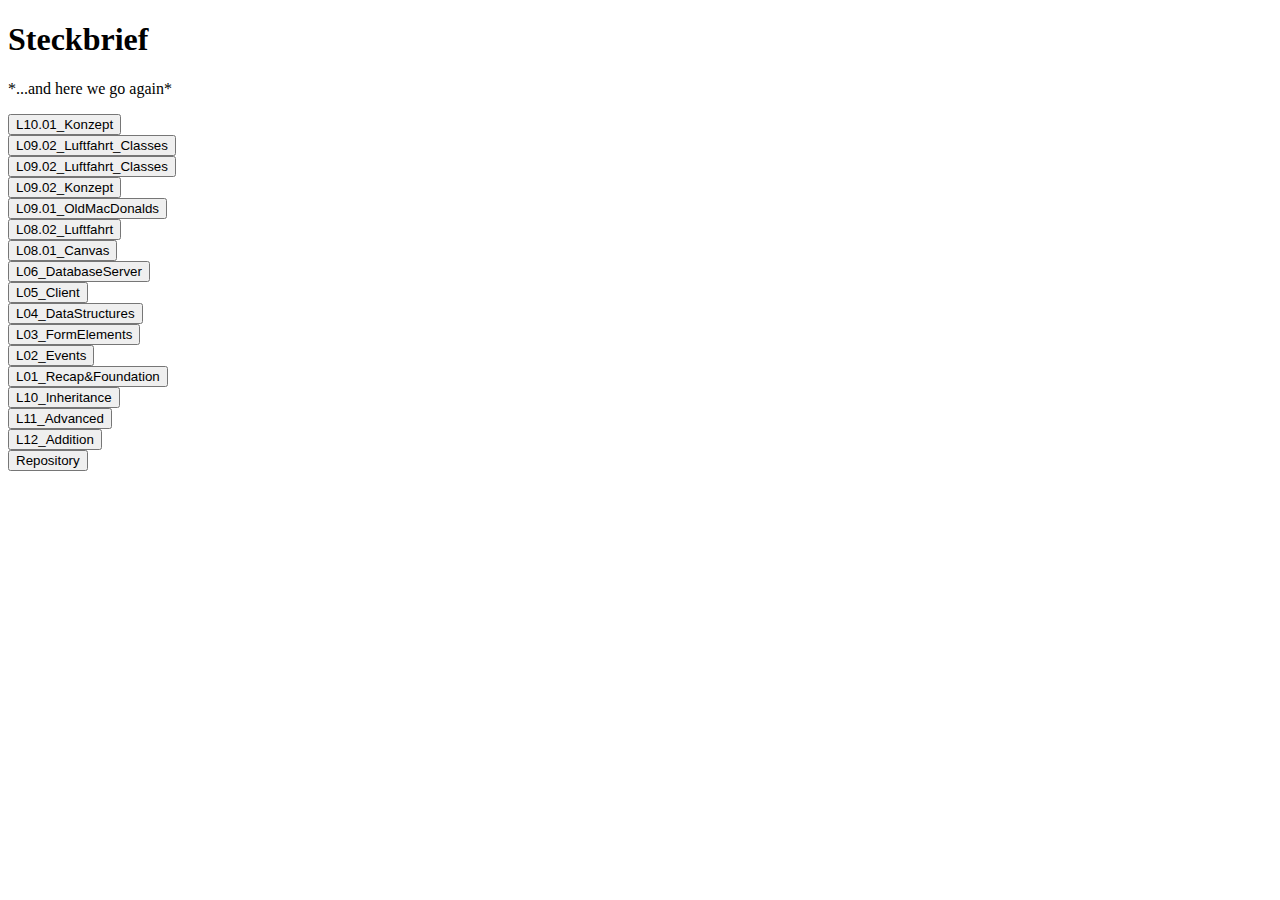
==== Steckbrief/steckbrief.htm @ 15d4f960 "add 10 konzept" ====
<!DOCTYPE html>
<html lang="en">
<head>
    <meta charset="UTF-8">
    <meta http-equiv="X-UA-Compatible" content="IE=edge">
    <meta name="viewport" content="width=device-width, initial-scale=1.0">
    <link rel="stylesheet" href="stylesheet.css">
    <title>Steckbrief</title>
    <style>
 
    </style>
</head>
<body>
    <h1 class="glow">Steckbrief</h1>
    <p class="glow">*...and here we go again*</p>
   	<!-- Hier die Links zu den gelösten Aufgaben einstellen, aktuelle oben, alte stehen lassen! Format: Aufgabenbezeichnung, Datum -->
	<a href="https://larahalmosi.github.io/EIA_2_So23/A1001_OldMacDonaldsFarm/Konzept/Ac_OldMacDonalds_101.pdf"target="_blank"><button class="rainbow-5">L10.01_Konzept</button></a>
	<br>
	<a href="https://larahalmosi.github.io/EIA_2_So23/A1001_OldMacDonaldsFarm/oldmacdonalds.html"target="_blank"><button class="rainbow-5">L09.02_Luftfahrt_Classes</button></a>
	<br>
	<a href="https://larahalmosi.github.io/EIA_2_So23/A0902_Luftfahrt_Classes/index.html"target="_blank"><button class="rainbow-5">L09.02_Luftfahrt_Classes</button></a>
	<br>
	<a href="https://larahalmosi.github.io/EIA_2_So23/A0902_Luftfahrt_Classes/Konzept/Konzept.pdf" target="_blank"><button class="rainbow-5">L09.02_Konzept</button></a>
	<br>
	<a href="https://larahalmosi.github.io/EIA_2_So23/A0901_OldMacDonaldsFarm/oldmacdonalds.html"target="_blank"><button class="rainbow-5">L09.01_OldMacDonalds</button></a>
	<br>
	<a href="https://larahalmosi.github.io/EIA_2_So23/A0802_Luftfahrt/Luftfahrt.html" target="_blank"><button class="rainbow-5">L08.02_Luftfahrt</button></a>
	<br>
	<a href="https://larahalmosi.github.io/EIA_2_So23/A0801_GenerativeKunst/CanvasArt.html" target="_blank"><button class="rainbow-5">L08.01_Canvas</button></a>
	<br>
	<a href="https://larahalmosi.github.io/EIA_2_So23/A03_Aufgabenliste_Formular/Aufgabenliste_Formular.html" target="_blank"><button class="rainbow-5">L06_DatabaseServer</button></a>
	<br>
	<a href="https://larahalmosi.github.io/EIA_2_So23/A03_Aufgabenliste_Formular/Aufgabenliste_Formular.html" target="_blank"><button class="rainbow-5">L05_Client</button></a>
	<br>
	<a href="https://larahalmosi.github.io/EIA_2_So23/A03_Aufgabenliste_Formular/Aufgabenliste_Formular.html" target="_blank"><button class="rainbow-5">L04_DataStructures</button></a>
	<br>
	<a href="https://larahalmosi.github.io/EIA_2_So23/A03_Aufgabenliste_Formular/Aufgabenliste_Formular.html" target="_blank"><button class="rainbow-5">L03_FormElements</button></a>
	<br>
	<a href="https://larahalmosi.github.io/EIA_2_So23/A02_EventInspector/EventInspector.html" target="_blank"><button class="rainbow-5">L02_Events</button></a>
	<br>
	<a href="https://larahalmosi.github.io/EIA_2_So23/A01_RandomPoem/Zufallsgedicht.html" target="_blank"><button class="rainbow-5"  >L01_Recap&Foundation</button></a>
	<br>
	<a href="" target="_blank"><button class="rainbow-5">L10_Inheritance</button></a>
	<br>
	<a href="" target="_blank"><button class="rainbow-5">L11_Advanced</button></a>
	<br>
	<a href="" target="_blank"><button class="rainbow-5">L12_Addition</button></a>
	<br>
	<a href="https://github.com/Larahalmosi/EIA_2_So23" target="_blank"><button class="rainbow-5">Repository</button></a>
	

</body>
</html>
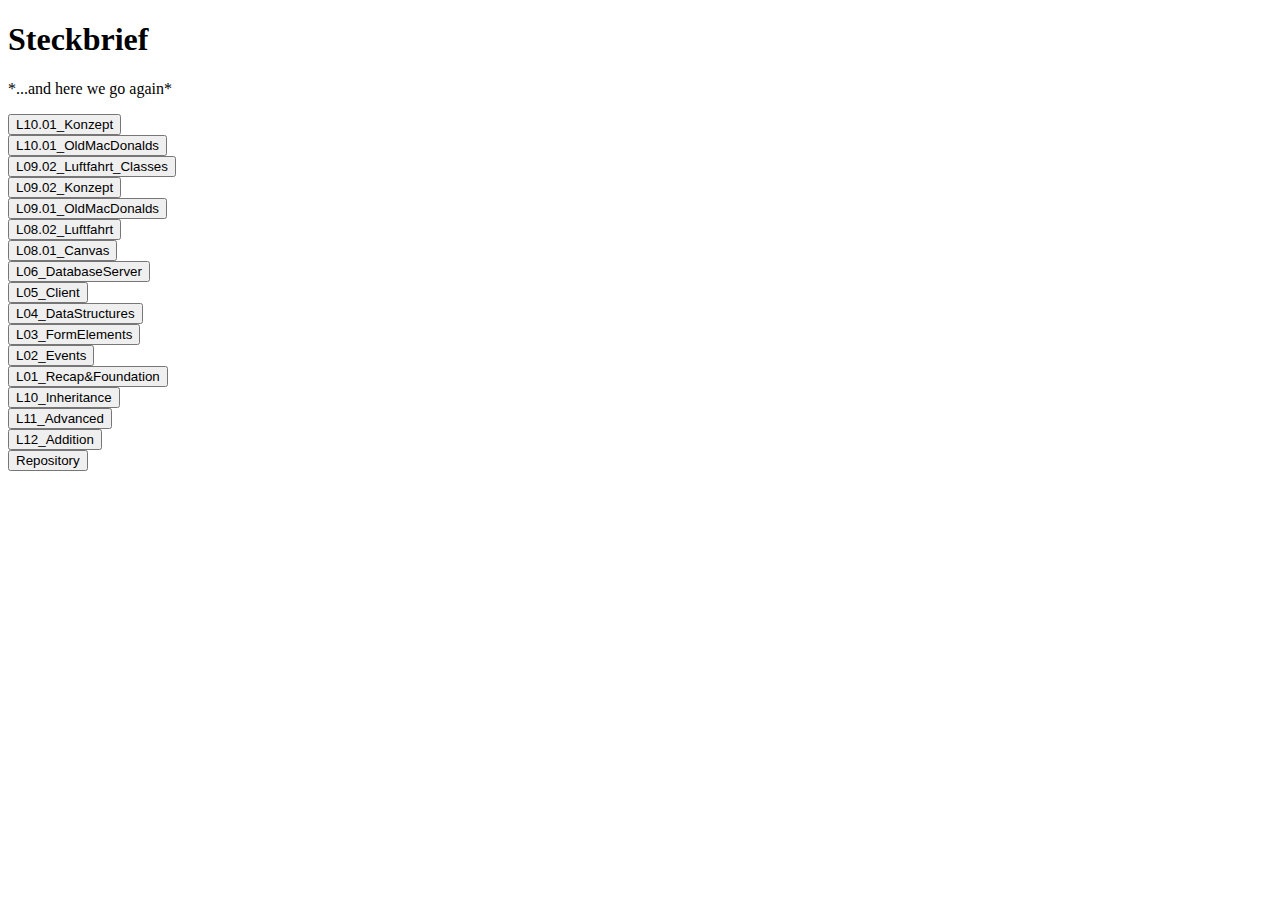
==== commit cb34091d: "i mean 10" ====
--- a/Steckbrief/steckbrief.htm
+++ b/Steckbrief/steckbrief.htm
@@ -16,7 +16,7 @@
    	<!-- Hier die Links zu den gelösten Aufgaben einstellen, aktuelle oben, alte stehen lassen! Format: Aufgabenbezeichnung, Datum -->
 	<a href="https://larahalmosi.github.io/EIA_2_So23/A1001_OldMacDonaldsFarm/Konzept/Ac_OldMacDonalds_101.pdf"target="_blank"><button class="rainbow-5">L10.01_Konzept</button></a>
 	<br>
-	<a href="https://larahalmosi.github.io/EIA_2_So23/A1001_OldMacDonaldsFarm/oldmacdonalds.html"target="_blank"><button class="rainbow-5">L09.02_Luftfahrt_Classes</button></a>
+	<a href="https://larahalmosi.github.io/EIA_2_So23/A1001_OldMacDonaldsFarm/oldmacdonalds.html"target="_blank"><button class="rainbow-5">L10.01_OldMacDonalds</button></a>
 	<br>
 	<a href="https://larahalmosi.github.io/EIA_2_So23/A0902_Luftfahrt_Classes/index.html"target="_blank"><button class="rainbow-5">L09.02_Luftfahrt_Classes</button></a>
 	<br>
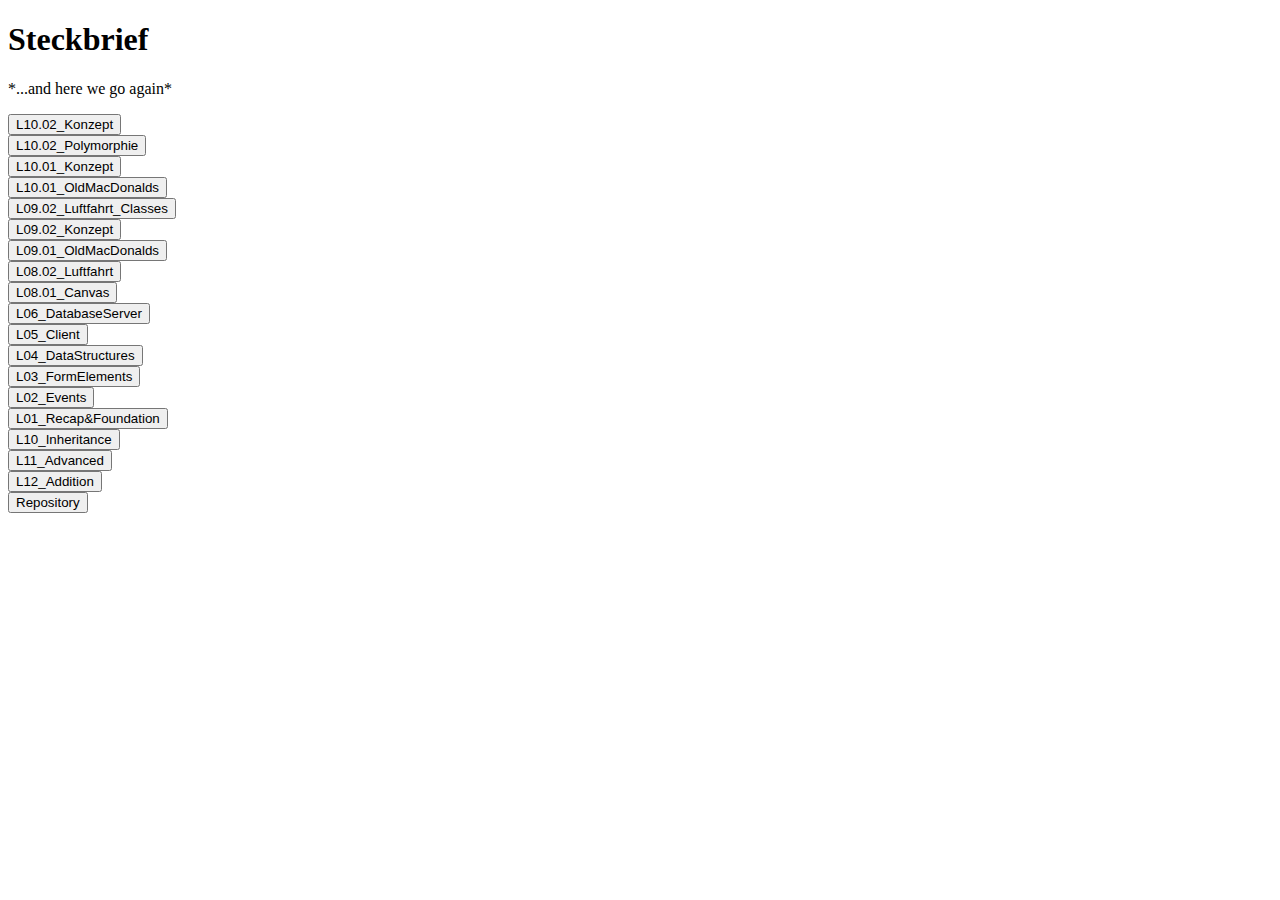
==== commit f0491fa9: "init" ====
--- a/Steckbrief/steckbrief.htm
+++ b/Steckbrief/steckbrief.htm
@@ -14,9 +14,13 @@
     <h1 class="glow">Steckbrief</h1>
     <p class="glow">*...and here we go again*</p>
    	<!-- Hier die Links zu den gelösten Aufgaben einstellen, aktuelle oben, alte stehen lassen! Format: Aufgabenbezeichnung, Datum -->
-	<a href="https://larahalmosi.github.io/EIA_2_So23/A1001_OldMacDonaldsFarm/Konzept/Ac_OldMacDonalds_101.pdf"target="_blank"><button class="rainbow-5">L10.01_Konzept</button></a>
+	<a href="https://larahalmosi.github.io/EIA_2_So23/A1002_Luftfahrt/Konzept/Luftfahrt_Polymorphie.pdf"target="_blank"><button class="rainbow-5">L10.02_Konzept</button></a>
 	<br>
-	<a href="https://larahalmosi.github.io/EIA_2_So23/A1001_OldMacDonaldsFarm/oldmacdonalds.html"target="_blank"><button class="rainbow-5">L10.01_OldMacDonalds</button></a>
+	<a href="https://larahalmosi.github.io/EIA_2_So23/A1002_Luftfahrt/index.html"target="_blank"><button class="rainbow-5">L10.02_Polymorphie</button></a>
+	<br>
+	<a href="https://larahalmosi.github.io/EIA_2_So23/A1001_OldMacDonalds/Konzept/Ac_OldMacDonalds_101.pdf"target="_blank"><button class="rainbow-5">L10.01_Konzept</button></a>
+	<br>
+	<a href="https://larahalmosi.github.io/EIA_2_So23/A1001_OldMacDonalds/oldmacdonalds.html"target="_blank"><button class="rainbow-5">L10.01_OldMacDonalds</button></a>
 	<br>
 	<a href="https://larahalmosi.github.io/EIA_2_So23/A0902_Luftfahrt_Classes/index.html"target="_blank"><button class="rainbow-5">L09.02_Luftfahrt_Classes</button></a>
 	<br>
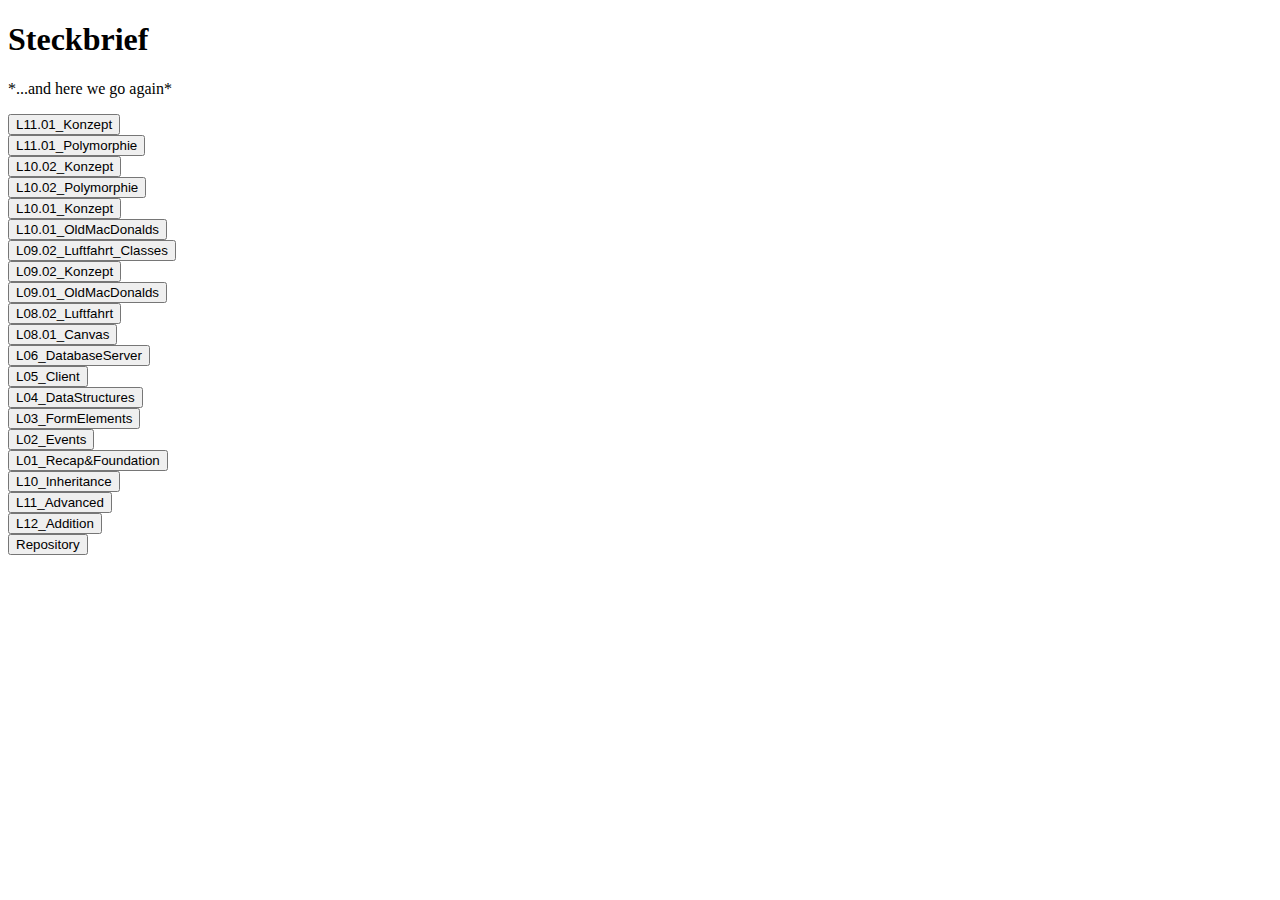
==== commit f3f0716b: "init" ====
--- a/Steckbrief/steckbrief.htm
+++ b/Steckbrief/steckbrief.htm
@@ -14,6 +14,10 @@
     <h1 class="glow">Steckbrief</h1>
     <p class="glow">*...and here we go again*</p>
    	<!-- Hier die Links zu den gelösten Aufgaben einstellen, aktuelle oben, alte stehen lassen! Format: Aufgabenbezeichnung, Datum -->
+	<a href="https://larahalmosi.github.io/EIA_2_So23/A1101_Luftfahrt:Interactiv/Konzepte/Luftfahrt Class-Diagram_11.pdf"target="_blank"><button class="rainbow-5">L11.01_Konzept</button></a>
+	<br>
+	<a href="https://larahalmosi.github.io/EIA_2_So23/A1101_Luftfahrt_Interactiv/index.html"target="_blank"><button class="rainbow-5">L11.01_Polymorphie</button></a>
+	<br>
 	<a href="https://larahalmosi.github.io/EIA_2_So23/A1002_Luftfahrt/Konzept/Luftfahrt_Polymorphie.pdf"target="_blank"><button class="rainbow-5">L10.02_Konzept</button></a>
 	<br>
 	<a href="https://larahalmosi.github.io/EIA_2_So23/A1002_Luftfahrt/index.html"target="_blank"><button class="rainbow-5">L10.02_Polymorphie</button></a>
